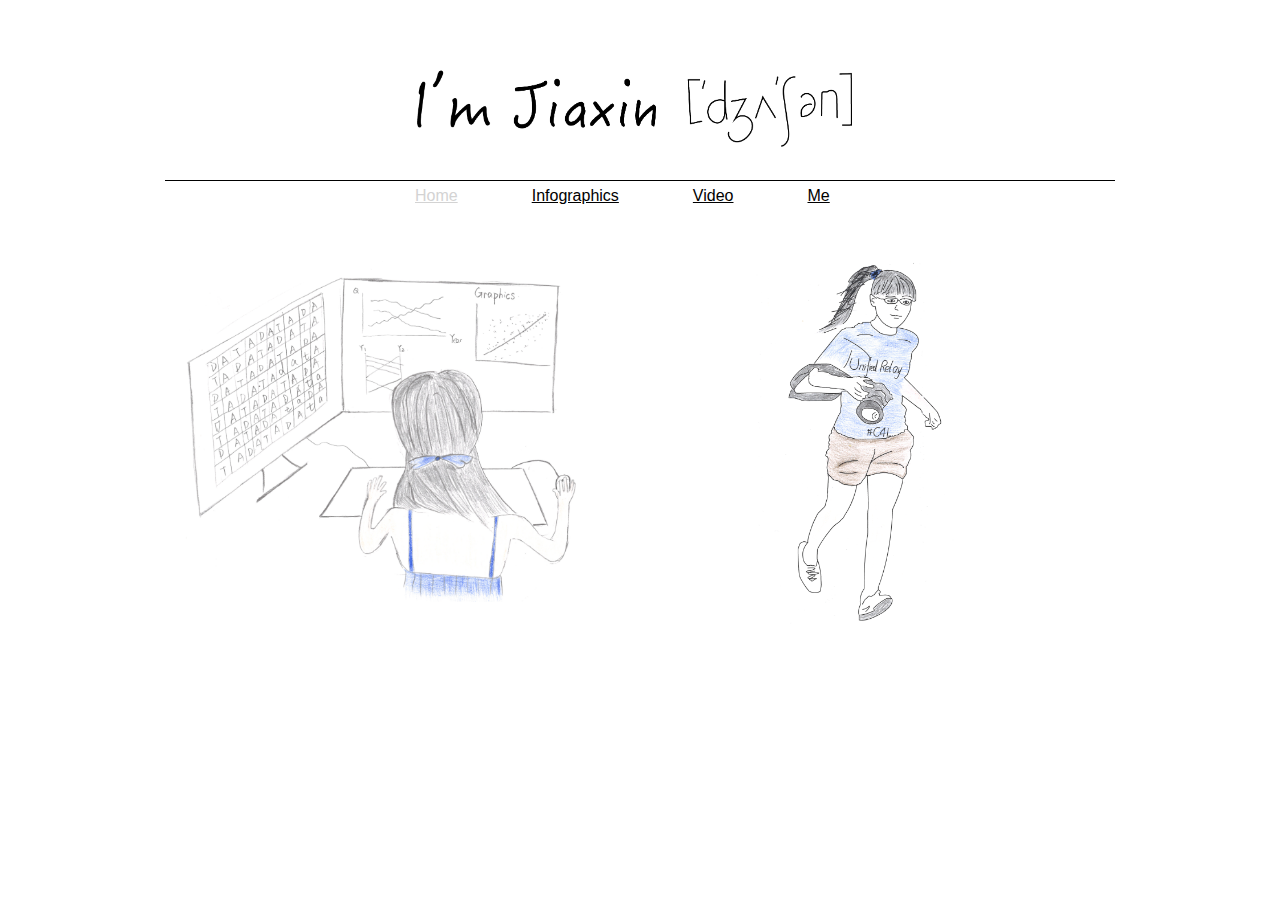
==== index.html @ d33127fc "1st time build up" ====
<!DOCTYPE html>
<html lang="en">
<head>
    <meta charset="utf-8">
	<title>Jiaxin's Portfolio</title>
	 <link href='https://fonts.googleapis.com/css?family=Roboto+Condensed' rel='stylesheet' type='text/css'>
   <link href="Portfolio.css" rel="stylesheet" type="text/css">
</head>
<body>
    <div class="wrapper">
    <header>
      <a href="Me.html">
       <img  class="head_img" src="img/head-04.png" alt="FirstPage_head"  height="160" />
      </a>
    </header>
    <nav>
                    <ul>
                    <li><a href="index.html" class="current">Home</a></li>
                    <li><a href="Infographics.html">Infographics</a></li>
                    <li><a href="Video.html" >Video</a></li>
                    <!--<li><a href="">Photograph</a></li>-->
                    <li><a href="Me.html">Me</a></li>
                    </ul>
            </nav>

    <a href="Infographics.html">
       <img class="info_head" src="img/Info_head.png" alt="Info_head" width="400px" />
    </a>
    <a href="Video.html">
       <img class="video_head" src="img/Video_head.png" alt="Video_head" width="200px" />
    </a>
    </div>


</body>
</html>
---- Portfolio.css ----
.wrapper{
            width: 950px;
            margin: 20px auto 40px auto;
            background-color: #ffffff;}
            
        header {
            border-bottom: 1px solid black;
            }

        .head_img {
            display: block;
            margin: 0px auto;
        }
        
        nav{
            height: 30px;}
        
        nav ul {
            margin: 0px;
            padding: 5px 0px 5px 250px;}
            
        nav li {
            display: inline;
            margin-right: 70px;}
        
        nav li a {
            color: black;
            font-family: sans-serif;}
            
        nav li a:hover, nav li a.current {
            color: lightgrey;}

        body {
            font-family: 'Roboto Condensed', sans-serif;
            font-weight: lighter;}

        .info_head, .video_head {
            float: left;
            margin: 50px 150px 50px 20px;
        }

        article {
            clear: left;
        }

        .oil_img {
            float: left;
            width:600px;
        }

        .oil_intro {
            float: left;
            width: 350px;
            padding-top: 70px;

        }

        #oil_img {
            padding: 30px 10px 10px 10px;
        }

        .project2, .project3 {
            float: left;
            margin: 20px 20px 10px 15px;

        }

        .vertical_img {
            border: 1px solid black;
            
        }

        #project2_img {
            padding-right: 0;
        }

        #project1_img {
            padding: 10px;
        }

        .vertical_intro {
            width: 300px;
        }

        .project1_img {
            float: left;
            margin: 10px;
            border: 1px solid black;
        }

        .project1_intro {
            float: left;
            width: 350px;
            padding-top: 70px;
            margin-left: 20px;

        }

        hgroup {
            text-align: right;
            margin-top: 40px;}
     
        iframe{
            float: left;
            margin-right: 40px;
            margin-bottom: 40px;}


        .cv {

            display: block;
            margin: 20px auto;

        }
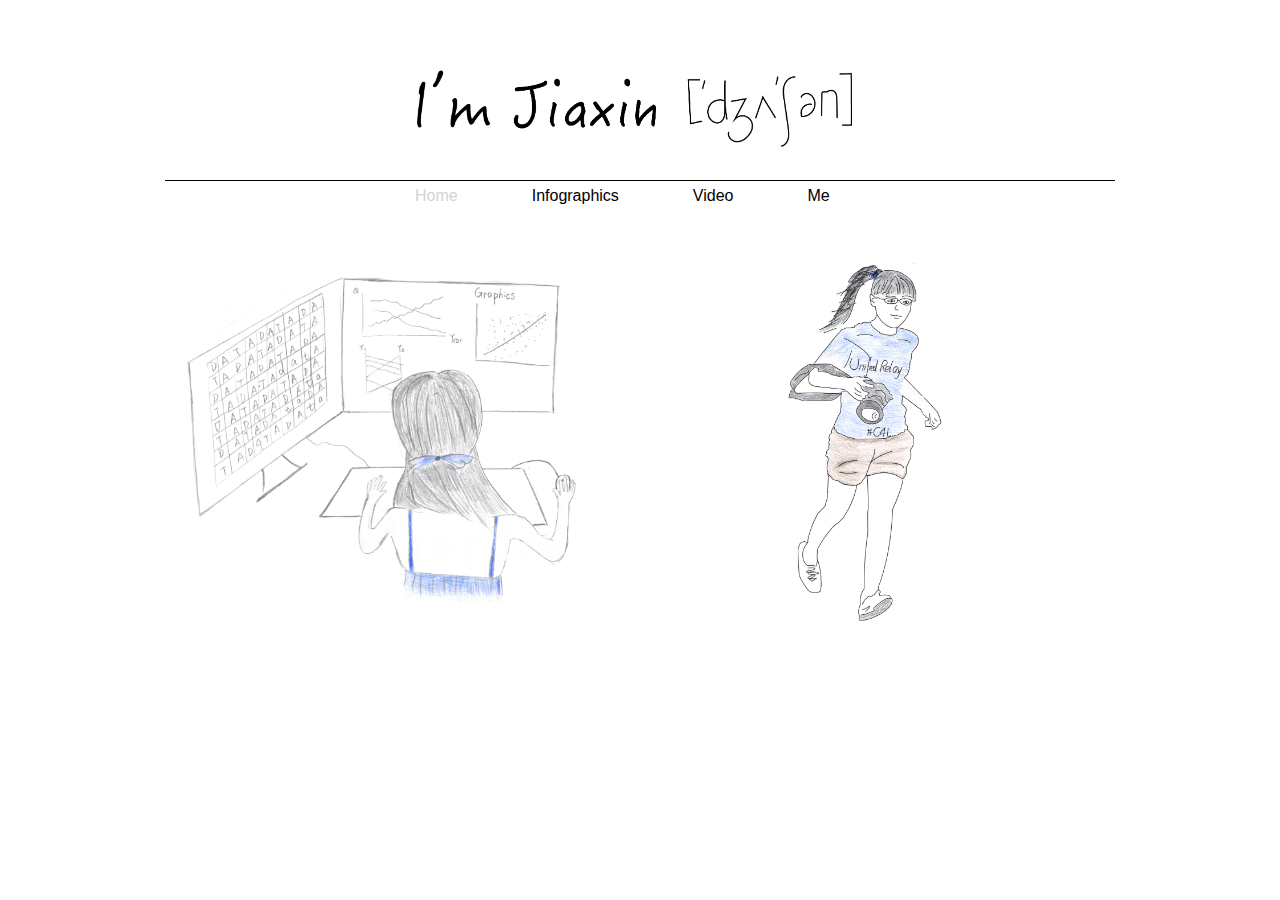
==== commit 6e256ea2: "_target" ====
--- a/index.html
+++ b/index.html
@@ -5,6 +5,17 @@
 	<title>Jiaxin's Portfolio</title>
 	 <link href='https://fonts.googleapis.com/css?family=Roboto+Condensed' rel='stylesheet' type='text/css'>
    <link href="Portfolio.css" rel="stylesheet" type="text/css">
+<script src="https://ajax.googleapis.com/ajax/libs/jquery/2.2.0/jquery.min.js"></script>
+
+<script>
+  function myFunction() {
+    $("a").attr('target','_blank');
+
+  }
+
+$(window).load(myFunction);
+  
+</script>
 </head>
 <body>
     <div class="wrapper">
@@ -17,7 +28,7 @@
                     <ul>
                     <li><a href="index.html" class="current">Home</a></li>
                     <li><a href="Infographics.html">Infographics</a></li>
-                    <li><a href="Video.html" >Video</a></li>
+                    <li><a href="Video.html">Video</a></li>
                     <!--<li><a href="">Photograph</a></li>-->
                     <li><a href="Me.html">Me</a></li>
                     </ul>
@@ -33,4 +44,6 @@
 
 
 </body>
-</html>+</html>
+
+
--- a/Portfolio.css
+++ b/Portfolio.css
@@ -1,7 +1,7 @@
 
         .wrapper{
             width: 950px;
-            margin: 20px auto 40px auto;
+            margin: 20px auto 100px auto;
             background-color: #ffffff;}
             
         header {
@@ -46,18 +46,21 @@
 
         .oil_img {
             float: left;
-            width:600px;
+/*            width:600px;
+*/            
         }
 
         .oil_intro {
             float: left;
             width: 350px;
             padding-top: 70px;
+            padding-left: 20px;
 
         }
 
         #oil_img {
-            padding: 30px 10px 10px 10px;
+            margin: 30px 10px 10px 10px;
+            border: 0.5px solid black;
         }
 
         .project2, .project3 {
@@ -97,6 +100,13 @@
 
         }
 
+        .d3{
+            float: left;
+            clear: both;
+            margin: 20px 20px 80px 15px;
+
+        }
+
         hgroup {
             text-align: right;
             margin-top: 40px;}
@@ -114,6 +124,16 @@
 
         }
 
+        a{
+            text-decoration: none;
+        }
+
+        a:hover {
+            color: lightgrey;
+        }
+
+
+
 
 
                     
